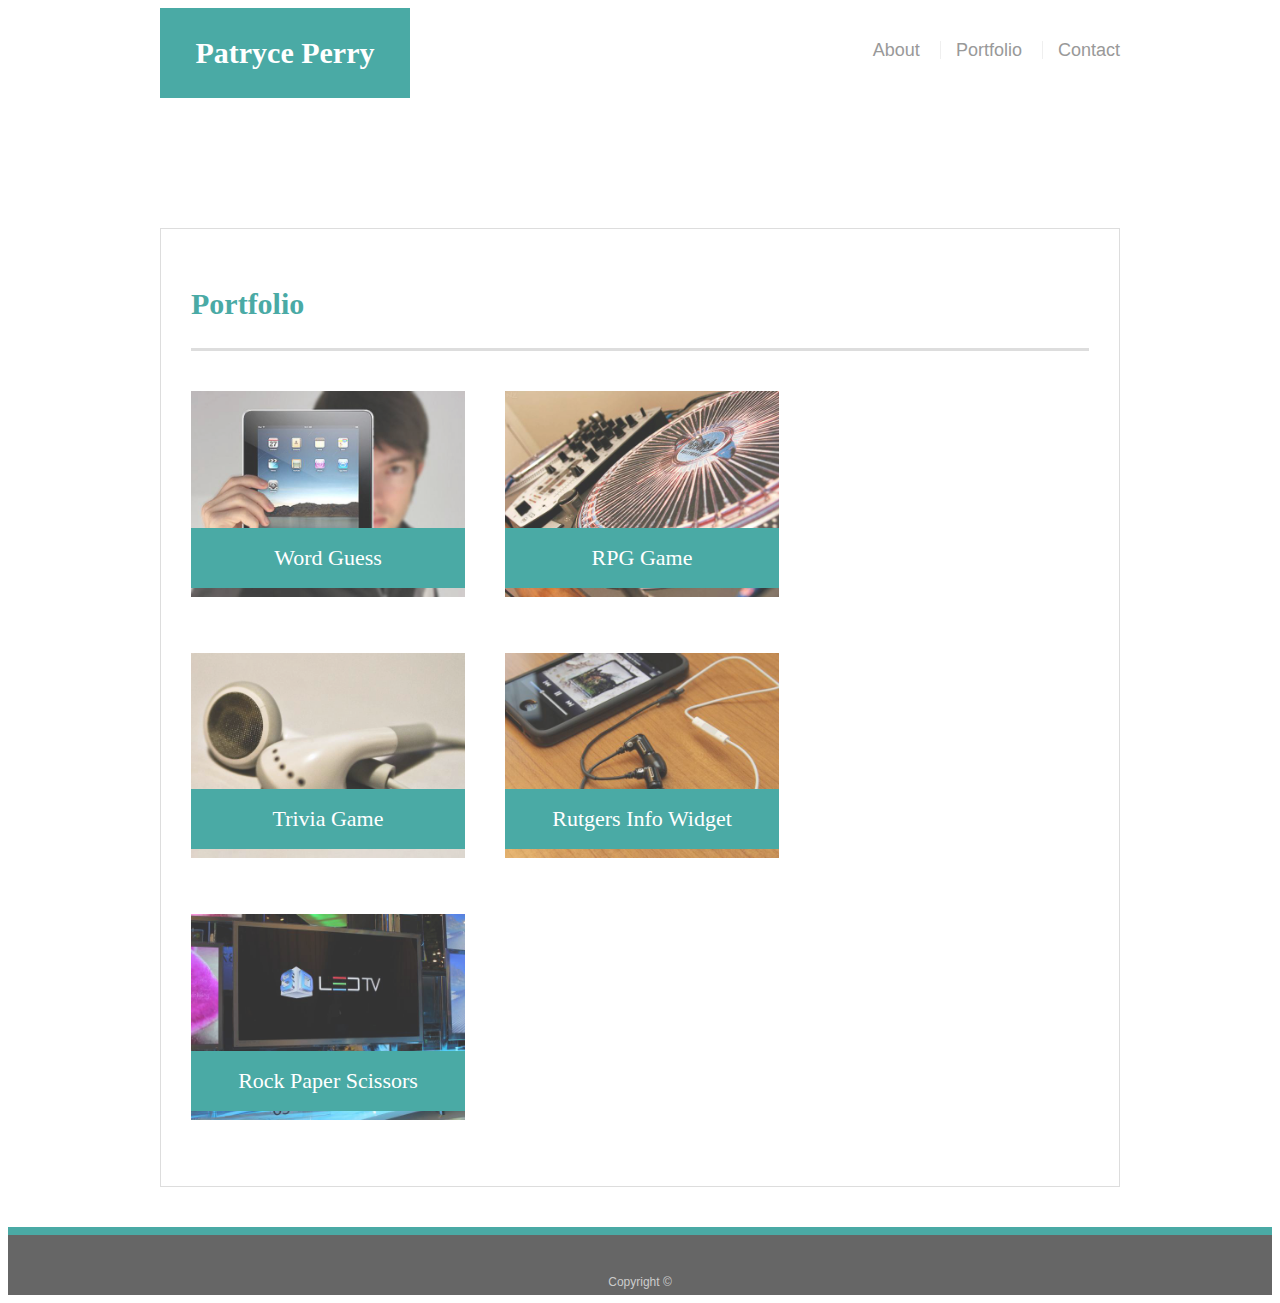
==== portfolio.html @ 4b79e94d "added media queries" ====
<!doctype html>
<html lang="en-us">

<head>
  <meta charset="UTF-8">
  <title>Patryce's Portfolio</title>
  <link rel="stylesheet" type="text/css" href="assets/css/style.css">
</head>

<body>

  <header id="masthead">
    <div class="container">
      <a href="index.html" id="logo">Patryce Perry</a>
      <nav>
        <a href="index.html">About</a>
        <a href="portfolio.html">Portfolio</a>
        <a href="contact.html">Contact</a>
      </nav>
    </div>
  </header>

  <div id="main-container" class="container">
    <section class="main-section">
      <h1>Portfolio</h1>

      <div class="work">
        <img src="assets/images/technics-q-c-640-480-1.jpg" alt="Word Guess">

        <h3>Word Guess</h3>
      </div>
      <div class="work">
        <img src="assets/images/technics-q-c-640-480-2.jpg" alt="RPG Game">

        <h3>RPG Game</h3>
      </div>
      <div class="work">
        <img src="assets/images/technics-q-c-640-480-5.jpg" alt="Trivia Game">

        <h3>Trivia Game</h3>
      </div>
      <div class="work">
        <img src="assets/images/technics-q-c-640-480-7.jpg" alt="Rutgers Info Widget">

        <h3>Rutgers Info Widget</h3>
      </div>
      <div class="work">
        <img src="assets/images/technics-q-c-640-480-9.jpg" alt="Rock Paper Scissors">

        <h3>Rock Paper Scissors</h3>
      </div>

    </section>

  </div>

  <footer>
    <div class="container">
      Copyright &copy;
    </div>
  </footer>
</body>

</html>
---- assets/css/style.css ----
body {
    font-family: Arial, "Helvetica Neue", Helvetica, sans-serif;
    font-size: 18px;
    line-height: 34px;
    color: #777777;
    background: url("../images/concrete_seamless.png");
  }
  
  * {
    box-sizing: border-box;
  }
  
  /* general */
  
  .container {
    width: 100%;
    max-width: 960px;
    margin: 0 auto;
    clear: both;
  }
  
  h1,
  h2,
  h3 {
    margin-bottom: 20px;
  }
  
  p:last-child {
    margin-bottom: 0;
  }
  
  h1,
  h2,
  h3 {
    font-family: Georgia, Times, "Times New Roman", serif;
    font-weight: 700;
    color: #4aaaa5;
  }
  
  h1 {
    padding-bottom: 20px;
    font-size: 30px;
    line-height: 49px;
    border-bottom: 3px solid #dddddd;
  }
  
  h2,
  h3 {
    font-size: 22px;
  }
  
  /* header */
  
  #header {
    position: fixed;
    z-index: 99;
    width: 100%;
    margin: 0 0 30px;
    overflow: auto;
    color: #ffffff;
    background: #ffffff;
    border-bottom: 2px solid #cccccc;
  }
  
  #logo {
    float: left;
    width: 250px;
    height: 90px;
    font-family: Georgia, Times, "Times New Roman", serif;
    font-size: 30px;
    font-weight: 700;
    line-height: 90px;
    color: #ffffff;
    text-align: center;
    text-decoration: none;
    background: #4aaaa5;
  }
  
  nav {
    float: right;
    margin-top: 25px;
  }
  
  nav a {
    display: inline-block;
    padding-left: 15px;
    margin-left: 15px;
    line-height: 18px;
    color: #999;
    text-decoration: none;
    border-left: 1px solid #efefef;
  }
  
  nav a:first-child {
    border-left: 0 none;
  }
  
  /* footer */
  
  footer {
    padding: 30px 0;
    clear: both;
    font-size: 12px;
    color: #ffffff;
    color: #cccccc;
    text-align: center;
    background: #666666;
    border-top: 8px solid #4aaaa5;
    height: 50px;
  }
  
  h3, h2 {
    padding-bottom: 20px;
    margin-bottom: 15px;
    line-height: 22px;
    border-bottom: 2px solid #eeeeee;
  }
  
  /* main */
  
  #main-container {
    padding-top: 130px;
    min-height: calc(100vh - 70px);
  }
   
  .main-section {
    float: left;
    width: 100%;
    max-width: 960px;
    padding: 30px;
    margin: 0 0 40px;
    background: #ffffff;
    border: 1px solid #dddddd;
  }
  
  /* portfolio page */
  
  .work {
    position: relative;
    float: left;
    width: 274px;
    margin: 20px 0 25px;
    overflow: auto;
  }
  
  .work:nth-child(even) {
    margin-right: 40px;
  }
  
  .work img {
    width: 100%;
    border: 0 none;
    opacity: 0.8;
  }
  
  .work h3 {
    position: absolute;
    bottom: 20px;
    width: 100%;
    padding: 15px;
    margin-bottom: 0;
    font-weight: 300;
    line-height: 30px;
    color: #ffffff;
    text-align: center;
    background: #4aaaa5;
    border-bottom: 0;
  }
  
  .auth-image {
    float: left;
    width: 200px;
    height: auto;
    margin-top: 10px;
    margin-right: 25px;
  }
  
  /* contact page */
  
  #contact-form input[type="text"],
  #contact-form input[type="email"] {
    margin-bottom: 20px;
  }
  
  label,
  input[type=text],
  input[type=email],
  textarea {
    display: block;
    width: 100%;
  }
  
  input[type=text],
  input[type=email],
  textarea {
    height: 35px;
    padding: 0 10px;
    font-size: 14px;
    border: 1px solid #dddddd;
  }
  
  textarea {
    height: 200px;
  }
  
  input[type=submit] {
    padding: 10px 30px;
    font-size: 18px;
    color: #ffffff;
    cursor: pointer;
    background: #4aaaa5;
    border: 0 none;
  }

  // Small devices (landscape phones, less than 768px)
@media (max-width: 640px) { ... }

// Medium devices (tablets, less than 992px)
@media (max-width: 768px) { ... }

// Large devices (desktops, less than 1200px)
@media (max-width: 980px) { ... }
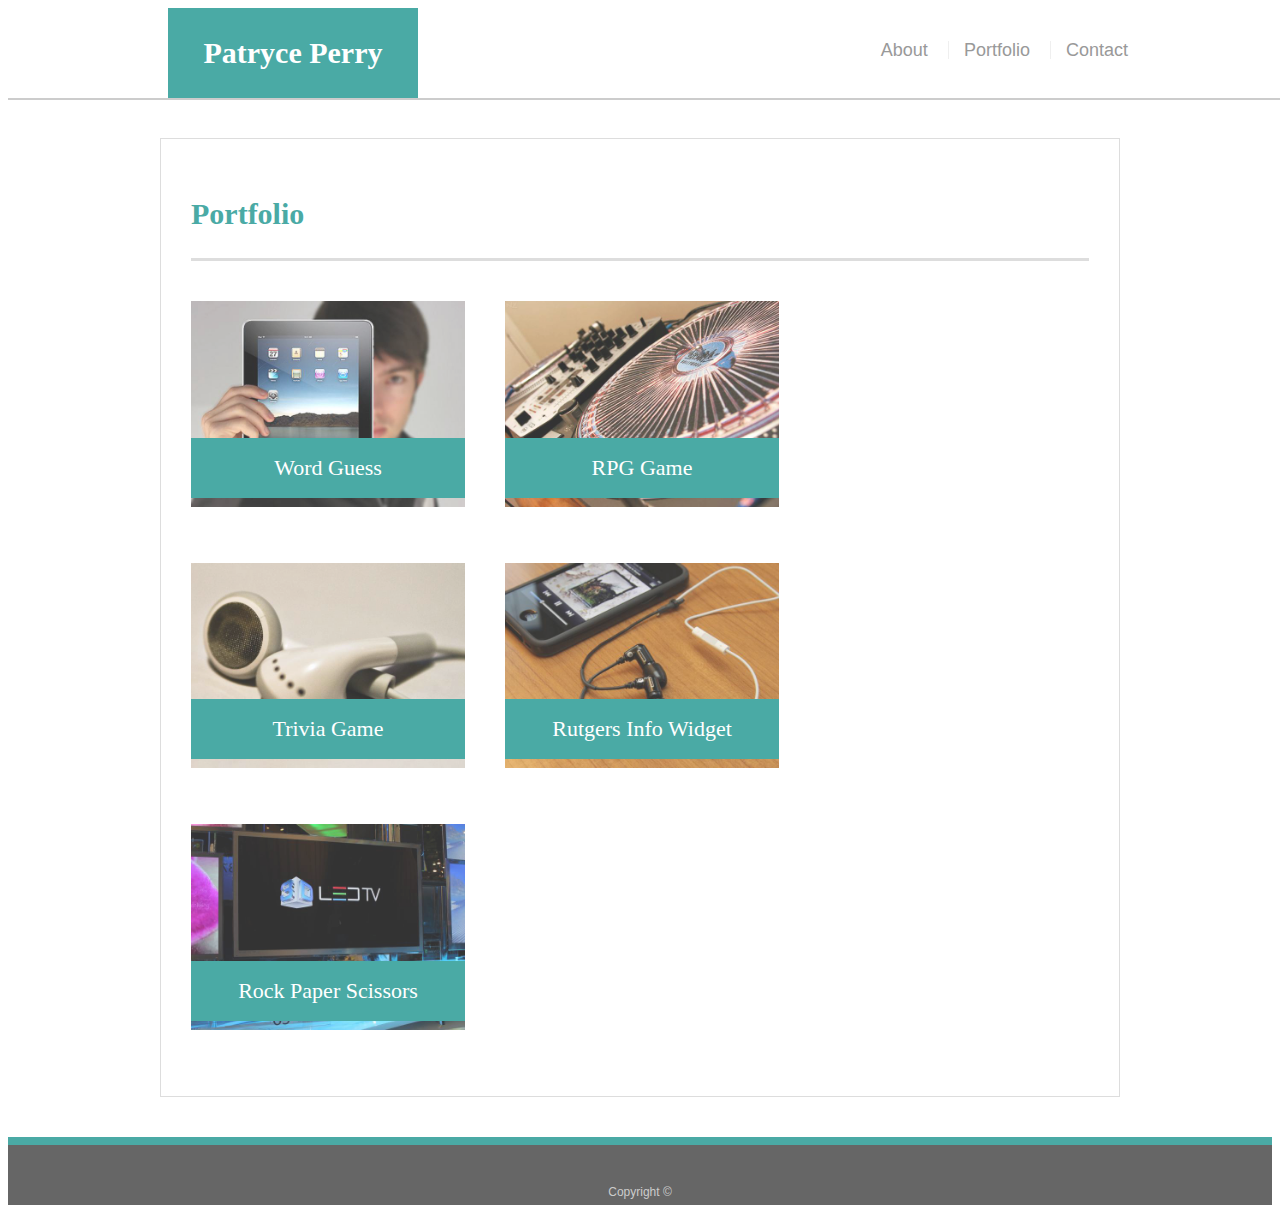
==== commit 17f3399c: "homework updates" ====
--- a/portfolio.html
+++ b/portfolio.html
@@ -9,7 +9,7 @@
 
 <body>
 
-  <header id="masthead">
+  <header id="header">
     <div class="container">
       <a href="index.html" id="logo">Patryce Perry</a>
       <nav>
